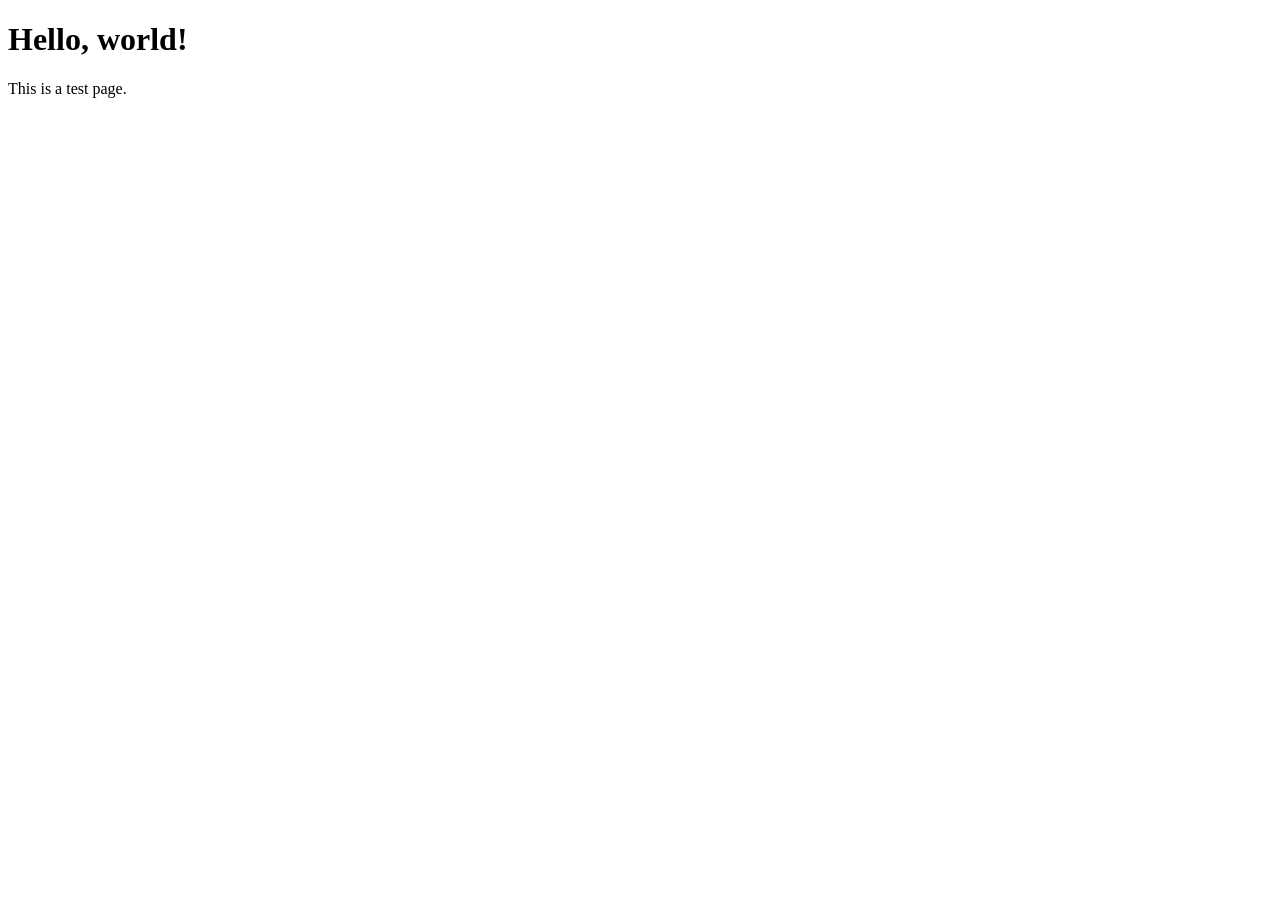
==== index.html @ 4330cfcd "Initial test commit" ====
<!DOCTYPE html>
<html lang="en">
<head>
    <meta charset="UTF-8">
    <meta name="viewport" content="width=device-width, initial-scale=1.0">
    <title>Test Page</title>
</head>
<body>
    <h1>Hello, world!</h1>
    <p>This is a test page.</p>
</body>
</html>
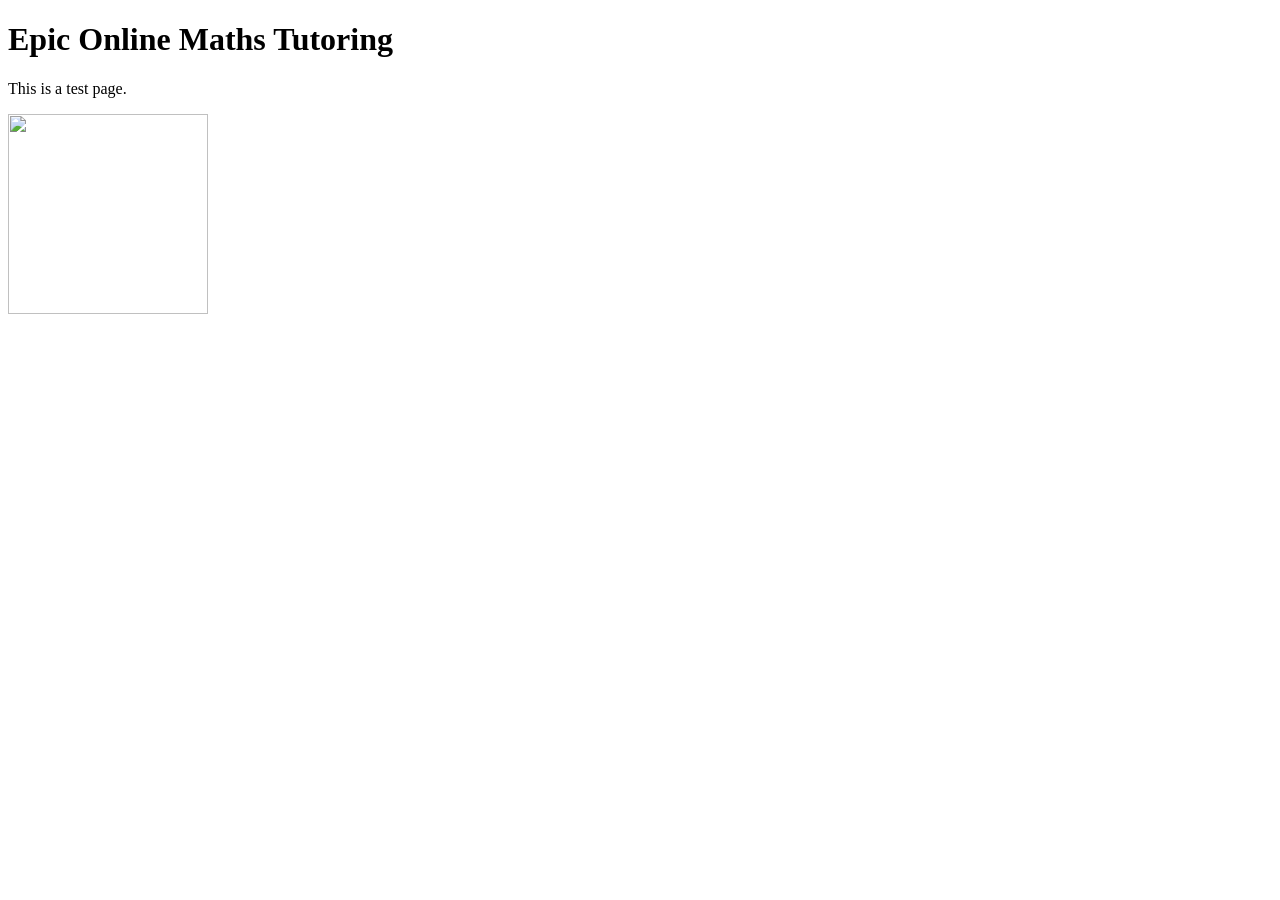
==== commit 1efa8a23: "Add image test" ====
--- a/index.html
+++ b/index.html
@@ -3,10 +3,14 @@
 <head>
     <meta charset="UTF-8">
     <meta name="viewport" content="width=device-width, initial-scale=1.0">
-    <title>Test Page</title>
+    <title>Tutoring</title>
 </head>
 <body>
-    <h1>Hello, world!</h1>
+    <h1>Epic Online Maths Tutoring</h1>
     <p>This is a test page.</p>
+    <img 
+        src="https://img.magnific.com/free-photo/portrait-white-man-isolated_53876-40306.jpg" 
+        width="200"
+        height="200" />
 </body>
 </html>
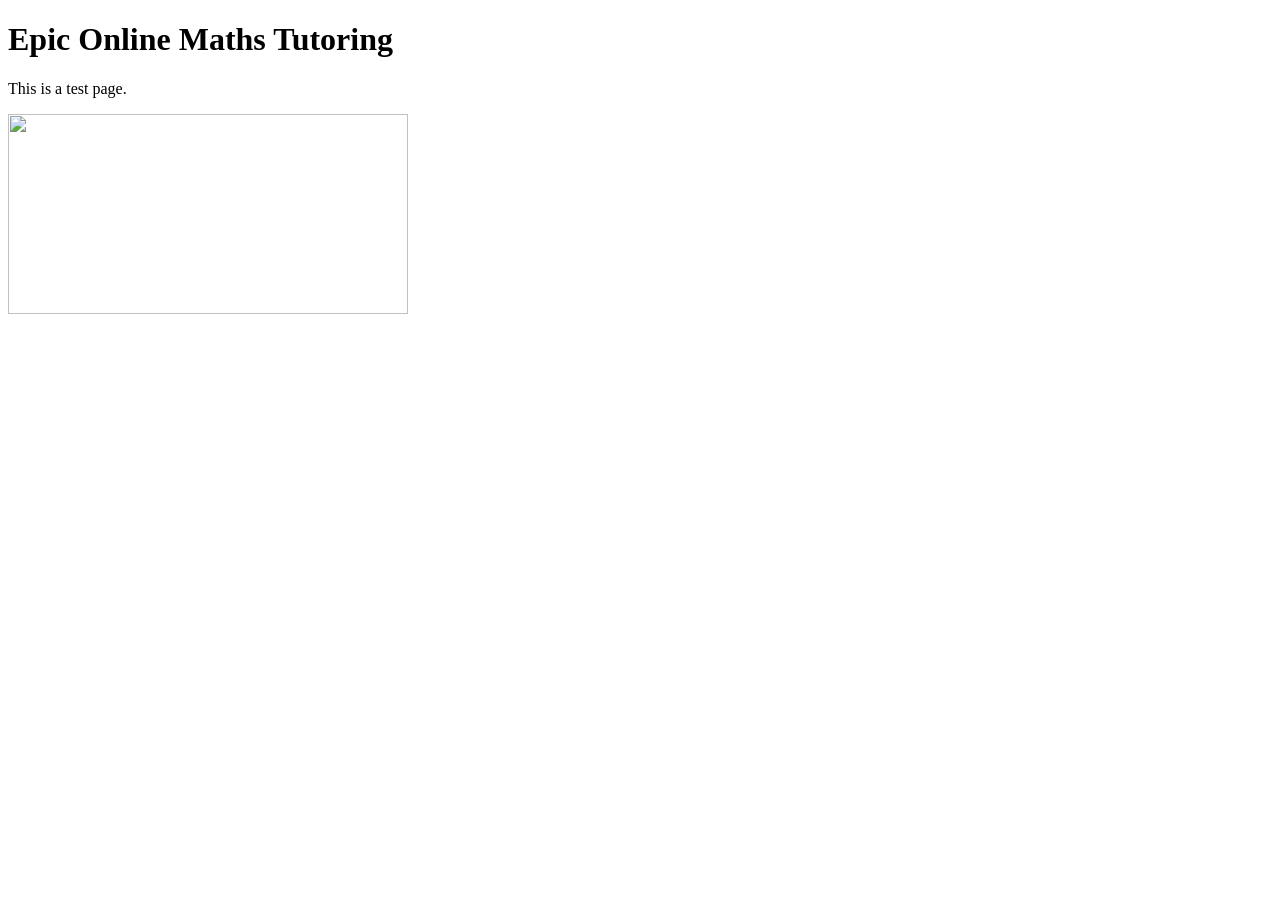
==== commit 4291e294: "Replace test image" ====
--- a/index.html
+++ b/index.html
@@ -9,8 +9,8 @@
     <h1>Epic Online Maths Tutoring</h1>
     <p>This is a test page.</p>
     <img 
-        src="https://img.magnific.com/free-photo/portrait-white-man-isolated_53876-40306.jpg" 
-        width="200"
+        src="https://upload.wikimedia.org/wikipedia/commons/d/df/Passo_Pordoi-bops_01.jpg" 
+        width="400"
         height="200" />
 </body>
 </html>
